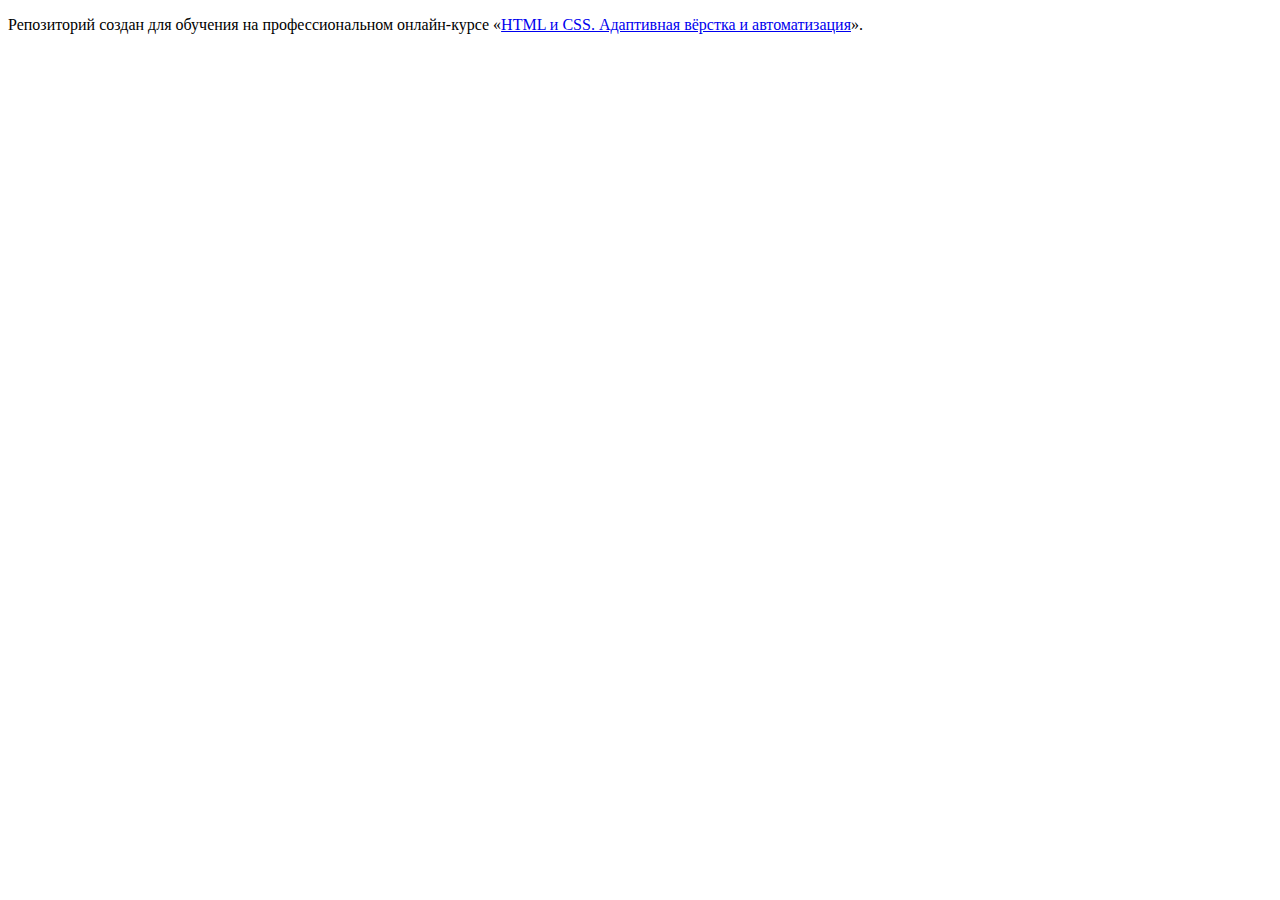
==== source/index.html @ e21573c9 ":hatching_chick:" ====
<!DOCTYPE html>
<html lang="ru">
  <head>
    <meta charset="utf-8">
    <title>HTML Academy: Седона</title>
  </head>
  <body>

    <p>Репозиторий создан для обучения на профессиональном онлайн‑курсе «<a href="https://htmlacademy.ru/intensive/adaptive">HTML и CSS. Адаптивная вёрстка и автоматизация</a>».</p>

  </body>
</html>
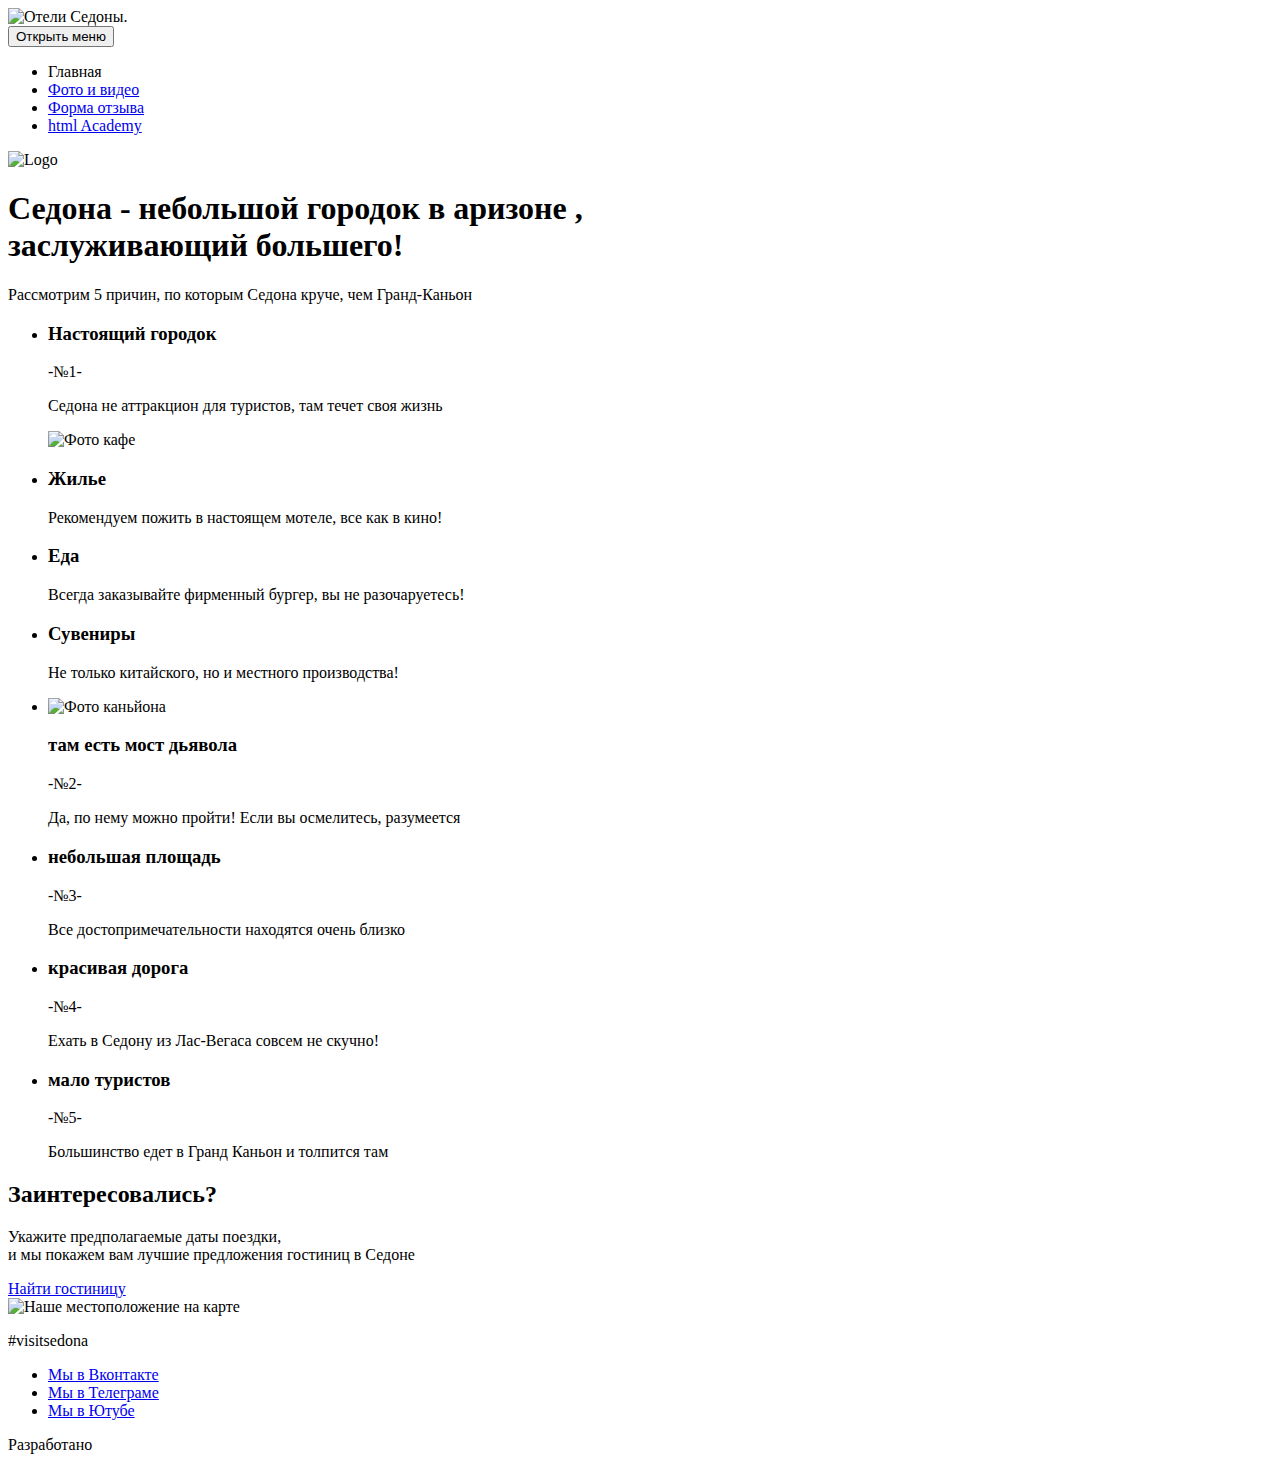
==== commit 161d8dae: "Правки внесены 2" ====
--- a/source/index.html
+++ b/source/index.html
@@ -1,12 +1,122 @@
 <!DOCTYPE html>
-<html lang="ru">
+<html class="page" lang="ru">
   <head>
     <meta charset="utf-8">
     <title>HTML Academy: Седона</title>
   </head>
-  <body>
-
-    <p>Репозиторий создан для обучения на профессиональном онлайн‑курсе «<a href="https://htmlacademy.ru/intensive/adaptive">HTML и CSS. Адаптивная вёрстка и автоматизация</a>».</p>
-
+  <body class="page__body">
+    <header class="main-header">
+      <a class="main-header__logo">
+        <img class="main-header__img" src="../source/img/logo.svg" width="185" height="96" alt="Отели Седоны.">
+      </a>
+      <nav class="main-nav">
+        <button class="main-nav__toggle" type="button">
+          <span class="visually-hidden">Открыть меню</span>
+        </button>
+        <div class="main-nav__wrapper">
+          <ul class="main-nav__list site-list">
+            <li class="site-list__item">
+              <a class="site-list__link">Главная</a>
+            </li>
+            <li class="site-list__item">
+              <a class="site-list__link" href="foto.html">Фото и видео</a>
+            </li>
+            <li class="site-list__item">
+              <a class="site-list__link" href="form.html">Форма отзыва</a>
+            </li>
+            <li class="site-list__item">
+              <a class="site-list__link" href="#">html Academy</a>
+            </li>
+          </ul>
+        </div>
+      </nav>
+    </header>
+    <main class="main-container">
+      <div class="page-container">
+        <section class="promo">
+          <img class="promo__img" src="img/welcome.png" alt="Logo">
+        <div class="promo__wripper">
+          <h1 class="promo__title">Седона - небольшой городок в аризоне , <br> заслуживающий большего! </h1>
+          <p class="promo__text"> Рассмотрим 5 причин, по которым Седона круче, чем Гранд-Каньон</p>
+        </div>
+        </section>
+      <section class="advantages">
+      <div class="advantages__wrapper">
+      <ul class="advantages__list">
+        <li class="advantages__item">
+          <h3 class="advantages__title">Настоящий городок</h3>
+          <p class="advantages__ordinal-number">-№1-</p>
+          <p class="advantages__text">Седона не аттракцион для туристов, там течет своя жизнь</p>
+          <img class="advantages__item__img" src="img/photo-1.jpg" alt="Фото кафе">
+        </li>
+        <li class="advantages__item advantages__item--home ">
+            <h3 class="advantages__title">Жилье</h3>
+            <p class="advantages__text">Рекомендуем пожить в настоящем мотеле, все как в кино!</p>
+        </li>
+        <li class="advantages__item advantages__item--eat">
+          <h3 class="advantages__title">Еда</h3>
+          <p class="advantages__text">Всегда заказывайте фирменный бургер, вы не разочаруетесь!</p>
+        </li>
+        <li class="advantages__item advantages__item--souvenir">
+          <h3 class="advantages__title">Сувениры</h3>
+          <p class="advantages__text">Не только китайского, но и местного производства!</p>
+        </li>
+        <li class="advantages__item">
+          <img class="advantages__item__img" src="img/photo-2.jpg" alt="Фото каньйона">
+          <h3 class="advantages__title">там есть мост дьявола</h3>
+          <p class="advantages__ordinal-number">-№2-</p>
+          <p class="advantages__text">Да, по нему можно пройти! Если вы осмелитесь, разумеется</p>
+        </li>
+        <li class="advantages__item">
+          <h3 class="advantages__title">небольшая площадь</h3>
+          <p class="advantages__ordinal-number">-№3-</p>
+          <p class="advantages__text">Все достопримечательности находятся очень близко</p>
+        </li>
+        <li class="advantages__item">
+          <h3 class="advantages__title">красивая дорога</h3>
+          <p class="advantages__ordinal-number">-№4-</p>
+          <p class="advantages__text">Ехать в Седону из Лас-Вегаса совсем не скучно!</p>
+        </li>
+        <li class="advantages__item">
+          <h3 class="advantages__title">мало туристов</h3>
+          <p class="advantages__ordinal-number">-№5-</p>
+          <p class="advantages__text">Большинство едет в Гранд Каньон и толпится там</p>
+        </li>
+      </ul>
+      </div>
+      </section>
+      <section class="search">
+        <h2 class="search__title">Заинтересовались?</h2>
+        <p class="search__text">Укажите предполагаемые даты поездки, <br> и мы покажем вам лучшие предложения гостиниц в Седоне </p>
+        <a class="search__link-hotel" href="#">
+          Найти гостиницу
+        </a>
+      </section>
+      <section class="map">
+        <img class="map__img" src="../source/img/map-mobile.jpg" alt="Наше местоположение на карте">
+      </section>
+      </div>
+    </main>
+    <footer class="main-footer">
+      <div class="main-footer__wrapper">
+        <div class="main-footer__hashtag">
+          <p class="main-footer__hashtag-hotels">#visitsedona</p>
+        </div>
+        <ul class="main-footer__list social">
+          <li class="social__item">
+            <a class="social__link social__link--vkontakte" href="https://vk.com/htmlacademy">Мы в Вконтакте</a>
+          </li>
+          <li class="social__item">
+              <a class="social__link social__link--telegram" href="https://t.me/htmlacademy">Мы в Телеграме</a>
+          </li>
+          <li class="social__item">
+            <a class="social__link social__link--youtube" href="https://www.youtube.com/user/htmlacademyru">Мы в Ютубе</a>
+          </li>
+        </ul>
+        <div class="main-footer__copyright">
+          <p class="main-footer__copyright-link">Разработано</p>
+        </div>
+      </div>
+    </footer>
   </body>
 </html>
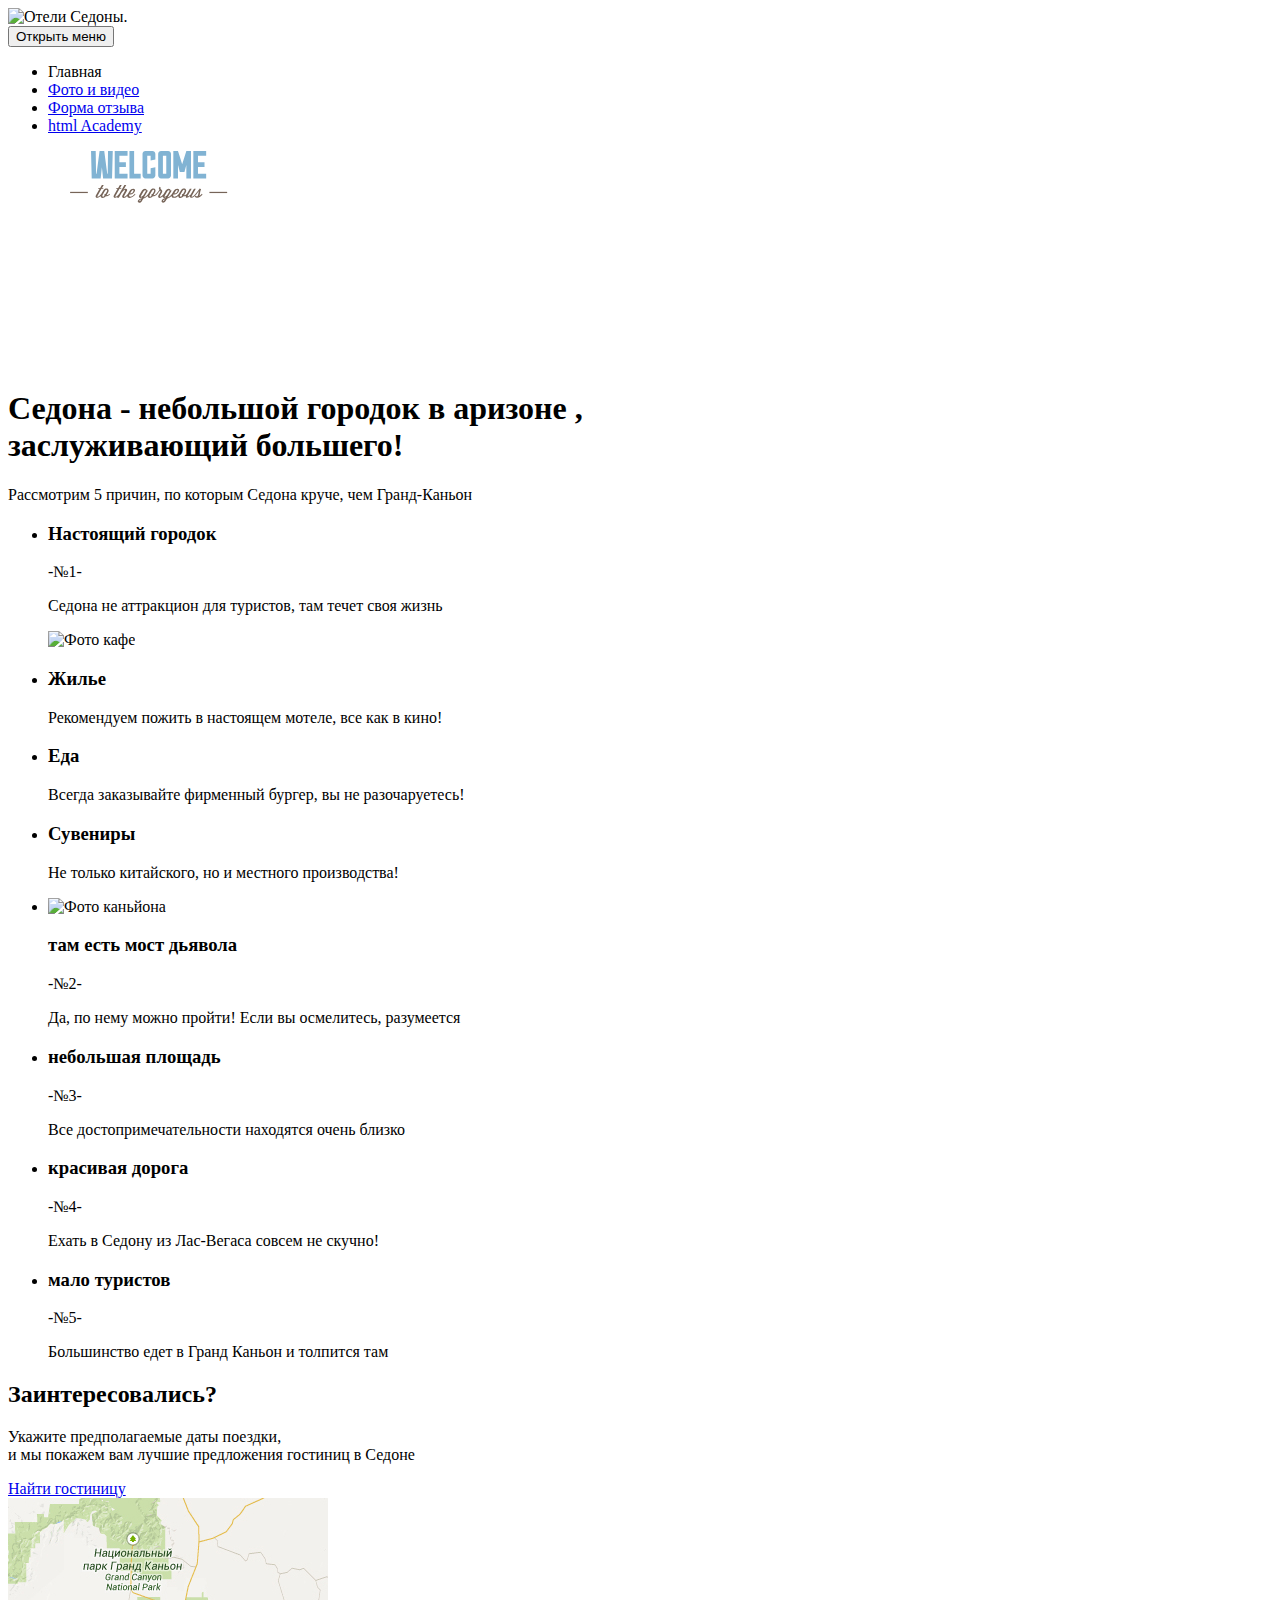
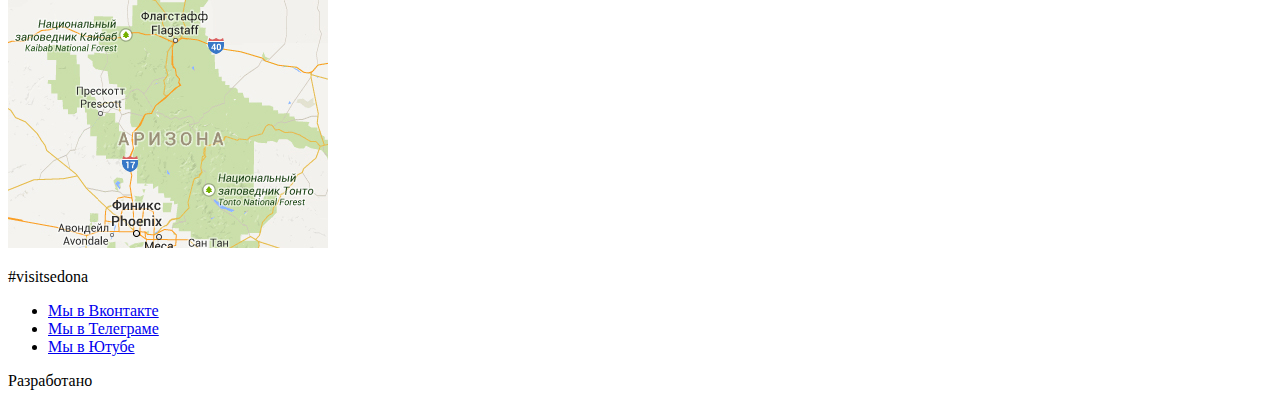
==== commit 3dc9a978: "Стилизация" ====
--- a/source/index.html
+++ b/source/index.html
@@ -1,122 +1,129 @@
 <!DOCTYPE html>
 <html class="page" lang="ru">
-  <head>
-    <meta charset="utf-8">
-    <title>HTML Academy: Седона</title>
-  </head>
-  <body class="page__body">
-    <header class="main-header">
-      <a class="main-header__logo">
-        <img class="main-header__img" src="../source/img/logo.svg" width="185" height="96" alt="Отели Седоны.">
-      </a>
-      <nav class="main-nav">
-        <button class="main-nav__toggle" type="button">
-          <span class="visually-hidden">Открыть меню</span>
-        </button>
-        <div class="main-nav__wrapper">
-          <ul class="main-nav__list site-list">
-            <li class="site-list__item">
-              <a class="site-list__link">Главная</a>
+
+<head>
+  <meta charset="utf-8">
+  <link href="./css/style.css" rel="stylesheet">
+  <title>HTML Academy: Седона</title>
+</head>
+
+<body class="page__body">
+  <header class="main-header">
+    <a class="main-header__logo">
+      <img class="main-header__img" src="./img/logo.svg" width="185" height="96" alt="Отели Седоны.">
+    </a>
+    <nav class="main-nav">
+      <button class="main-nav__toggle" type="button">
+        <span class="visually-hidden">Открыть меню</span>
+      </button>
+      <div class="main-nav__wrapper">
+        <ul class="main-nav__list site-list">
+          <li class="site-list__item">
+            <a class="site-list__link">Главная</a>
+          </li>
+          <li class="site-list__item">
+            <a class="site-list__link" href="catalog.html">Фото и видео</a>
+          </li>
+          <li class="site-list__item">
+            <a class="site-list__link" href="form.html">Форма отзыва</a>
+          </li>
+          <li class="site-list__item">
+            <a class="site-list__link" href="#">html Academy</a>
+          </li>
+        </ul>
+      </div>
+    </nav>
+  </header>
+  <main class="main-container">
+    <div class="page-container">
+      <section class="promo">
+        <div class="promo__img-box">
+          <img class="promo__img" src="./img/text-index-mobile.svg" alt="Лого текст.">
+        </div>
+        <div class="promo__wrapper">
+          <h1 class="promo__title">Седона - небольшой городок в аризоне , <br> заслуживающий большего! </h1>
+          <p class="promo__text"> Рассмотрим 5 причин, по которым Седона круче, чем Гранд-Каньон</p>
+        </div>
+      </section>
+      <section class="advantages">
+        <div class="advantages__wrapper">
+          <ul class="advantages__list">
+            <li class="advantages__item advantages__item--color-blue">
+              <h3 class="advantages__title-text">Настоящий городок</h3>
+              <p class="advantages__ordinal-number">-№1-</p>
+              <p class="advantages__text-item">Седона не  аттракцион для туристов, там течет своя жизнь</p>
+              <img class="advantages__item-img" src="./img/photo-city@1x 1.jpg" alt="Фото кафе">
             </li>
-            <li class="site-list__item">
-              <a class="site-list__link" href="foto.html">Фото и видео</a>
+            <li class="advantages__item">
+              <h3 class="advantages__title">Жилье</h3>
+              <p class="advantages__text">Рекомендуем пожить в настоящем мотеле, все как в кино!</p>
             </li>
-            <li class="site-list__item">
-              <a class="site-list__link" href="form.html">Форма отзыва</a>
+            <li class="advantages__item">
+              <h3 class="advantages__title">Еда</h3>
+              <p class="advantages__text">Всегда заказывайте фирменный бургер, вы не разочаруетесь!</p>
             </li>
-            <li class="site-list__item">
-              <a class="site-list__link" href="#">html Academy</a>
+            <li class="advantages__item">
+              <h3 class="advantages__title">Сувениры</h3>
+              <p class="advantages__text">Не только китайского, но и местного производства!</p>
+            </li>
+            <li class="advantages__item advantages__item--color-blue">
+              <img class="advantages__item-img" src="./img/photo-city@1x 1.jpg" alt="Фото каньйона">
+              <h3 class="advantages__title-text">там есть мост дьявола</h3>
+              <p class="advantages__ordinal-number">-№2-</p>
+              <p class="advantages__text-item">Да, по нему можно пройти! Если вы осмелитесь, разумеется</p>
+            </li>
+            <li class="advantages__item">
+              <h3 class="advantages__title-subtitle">небольшая площадь</h3>
+              <p class="advantages__ordinal-number-item">-№3-</p>
+              <p class="advantages__text-subtitle">Все достопримечательности находятся очень близко</p>
+            </li>
+            <li class="advantages__item">
+              <h3 class="advantages__title-subtitle">красивая дорога</h3>
+              <p class="advantages__ordinal-number-item">-№4-</p>
+              <p class="advantages__text">Ехать в Седону из Лас-Вегаса совсем не скучно!</p>
+            </li>
+            <li class="advantages__item">
+              <h3 class="advantages__title-subtitle">мало туристов</h3>
+              <p class="advantages__ordinal-number-item">-№5-</p>
+              <p class="advantages__text-subtitle">Большинство едет в Гранд Каньон и толпится там</p>
             </li>
           </ul>
         </div>
-      </nav>
-    </header>
-    <main class="main-container">
-      <div class="page-container">
-        <section class="promo">
-          <img class="promo__img" src="img/welcome.png" alt="Logo">
-        <div class="promo__wripper">
-          <h1 class="promo__title">Седона - небольшой городок в аризоне , <br> заслуживающий большего! </h1>
-          <p class="promo__text"> Рассмотрим 5 причин, по которым Седона круче, чем Гранд-Каньон</p>
-        </div>
-        </section>
-      <section class="advantages">
-      <div class="advantages__wrapper">
-      <ul class="advantages__list">
-        <li class="advantages__item">
-          <h3 class="advantages__title">Настоящий городок</h3>
-          <p class="advantages__ordinal-number">-№1-</p>
-          <p class="advantages__text">Седона не аттракцион для туристов, там течет своя жизнь</p>
-          <img class="advantages__item__img" src="img/photo-1.jpg" alt="Фото кафе">
-        </li>
-        <li class="advantages__item advantages__item--home ">
-            <h3 class="advantages__title">Жилье</h3>
-            <p class="advantages__text">Рекомендуем пожить в настоящем мотеле, все как в кино!</p>
-        </li>
-        <li class="advantages__item advantages__item--eat">
-          <h3 class="advantages__title">Еда</h3>
-          <p class="advantages__text">Всегда заказывайте фирменный бургер, вы не разочаруетесь!</p>
-        </li>
-        <li class="advantages__item advantages__item--souvenir">
-          <h3 class="advantages__title">Сувениры</h3>
-          <p class="advantages__text">Не только китайского, но и местного производства!</p>
-        </li>
-        <li class="advantages__item">
-          <img class="advantages__item__img" src="img/photo-2.jpg" alt="Фото каньйона">
-          <h3 class="advantages__title">там есть мост дьявола</h3>
-          <p class="advantages__ordinal-number">-№2-</p>
-          <p class="advantages__text">Да, по нему можно пройти! Если вы осмелитесь, разумеется</p>
-        </li>
-        <li class="advantages__item">
-          <h3 class="advantages__title">небольшая площадь</h3>
-          <p class="advantages__ordinal-number">-№3-</p>
-          <p class="advantages__text">Все достопримечательности находятся очень близко</p>
-        </li>
-        <li class="advantages__item">
-          <h3 class="advantages__title">красивая дорога</h3>
-          <p class="advantages__ordinal-number">-№4-</p>
-          <p class="advantages__text">Ехать в Седону из Лас-Вегаса совсем не скучно!</p>
-        </li>
-        <li class="advantages__item">
-          <h3 class="advantages__title">мало туристов</h3>
-          <p class="advantages__ordinal-number">-№5-</p>
-          <p class="advantages__text">Большинство едет в Гранд Каньон и толпится там</p>
-        </li>
-      </ul>
-      </div>
       </section>
       <section class="search">
         <h2 class="search__title">Заинтересовались?</h2>
-        <p class="search__text">Укажите предполагаемые даты поездки, <br> и мы покажем вам лучшие предложения гостиниц в Седоне </p>
+        <p class="search__text">Укажите предполагаемые даты поездки, <br> и мы покажем вам лучшие предложения гостиниц в
+          Седоне </p>
         <a class="search__link-hotel" href="#">
           Найти гостиницу
         </a>
       </section>
       <section class="map">
-        <img class="map__img" src="../source/img/map-mobile.jpg" alt="Наше местоположение на карте">
+        <img class="map__img" src="./img/map-mobile.jpg" alt="Наше местоположение на карте">
       </section>
+    </div>
+  </main>
+  <footer class="main-footer">
+    <div class="main-footer__wrapper">
+      <div class="main-footer__hashtag">
+        <p class="main-footer__hashtag-hotels">#visitsedona</p>
       </div>
-    </main>
-    <footer class="main-footer">
-      <div class="main-footer__wrapper">
-        <div class="main-footer__hashtag">
-          <p class="main-footer__hashtag-hotels">#visitsedona</p>
-        </div>
-        <ul class="main-footer__list social">
-          <li class="social__item">
-            <a class="social__link social__link--vkontakte" href="https://vk.com/htmlacademy">Мы в Вконтакте</a>
-          </li>
-          <li class="social__item">
-              <a class="social__link social__link--telegram" href="https://t.me/htmlacademy">Мы в Телеграме</a>
-          </li>
-          <li class="social__item">
-            <a class="social__link social__link--youtube" href="https://www.youtube.com/user/htmlacademyru">Мы в Ютубе</a>
-          </li>
-        </ul>
-        <div class="main-footer__copyright">
-          <p class="main-footer__copyright-link">Разработано</p>
-        </div>
+      <ul class="main-footer__list social">
+        <li class="social__item">
+          <a class="social__link social__link--vkontakte" href="https://vk.com/htmlacademy">Мы в Вконтакте</a>
+        </li>
+        <li class="social__item">
+          <a class="social__link social__link--telegram" href="https://t.me/htmlacademy">Мы в Телеграме</a>
+        </li>
+        <li class="social__item">
+          <a class="social__link social__link--youtube" href="https://www.youtube.com/user/htmlacademyru">Мы в Ютубе</a>
+        </li>
+      </ul>
+      <div class="main-footer__copyright">
+        <p class="main-footer__copyright-link">Разработано</p>
       </div>
-    </footer>
-  </body>
+    </div>
+  </footer>
+</body>
+
 </html>
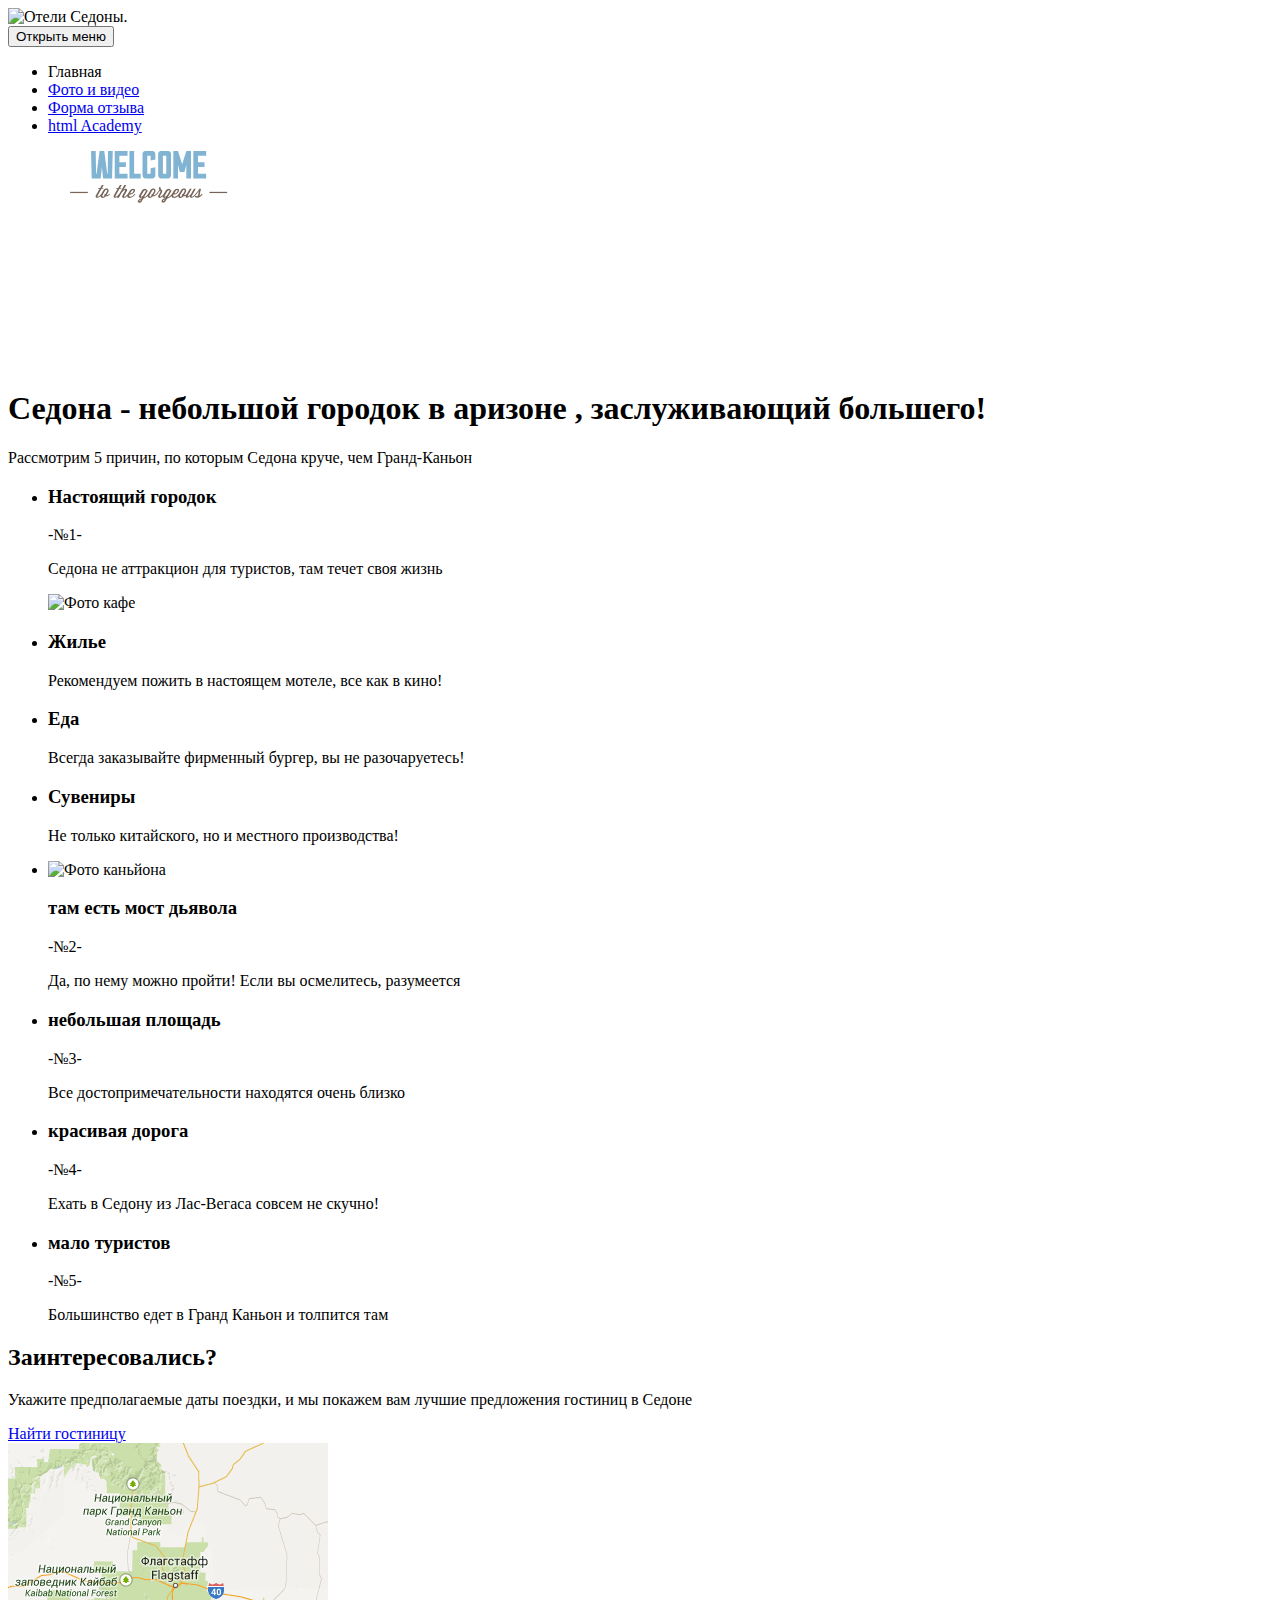
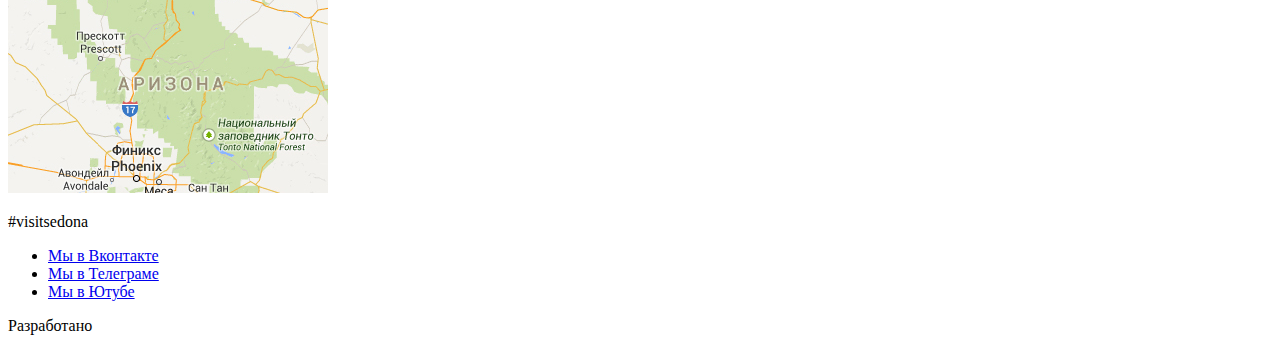
==== commit 3232b267: "Merge pull request #4 from AnastasiiaSeed/module3-task1" ====
--- a/source/index.html
+++ b/source/index.html
@@ -3,6 +3,7 @@
 
 <head>
   <meta charset="utf-8">
+  <meta name="viewport" content="width=device-width, initial-scale=1.0">
   <link href="./css/style.css" rel="stylesheet">
   <title>HTML Academy: Седона</title>
 </head>
@@ -41,7 +42,7 @@
           <img class="promo__img" src="./img/text-index-mobile.svg" alt="Лого текст.">
         </div>
         <div class="promo__wrapper">
-          <h1 class="promo__title">Седона - небольшой городок в аризоне , <br> заслуживающий большего! </h1>
+          <h1 class="promo__title">Седона - небольшой городок в аризоне , заслуживающий большего! </h1>
           <p class="promo__text"> Рассмотрим 5 причин, по которым Седона круче, чем Гранд-Каньон</p>
         </div>
       </section>
@@ -54,15 +55,15 @@
               <p class="advantages__text-item">Седона не  аттракцион для туристов, там течет своя жизнь</p>
               <img class="advantages__item-img" src="./img/photo-city@1x 1.jpg" alt="Фото кафе">
             </li>
-            <li class="advantages__item">
+            <li class="advantages__item advantages__item--block">
               <h3 class="advantages__title">Жилье</h3>
               <p class="advantages__text">Рекомендуем пожить в настоящем мотеле, все как в кино!</p>
             </li>
-            <li class="advantages__item">
+            <li class="advantages__item advantages__item--block">
               <h3 class="advantages__title">Еда</h3>
               <p class="advantages__text">Всегда заказывайте фирменный бургер, вы не разочаруетесь!</p>
             </li>
-            <li class="advantages__item">
+            <li class="advantages__item advantages__item--block">
               <h3 class="advantages__title">Сувениры</h3>
               <p class="advantages__text">Не только китайского, но и местного производства!</p>
             </li>
@@ -72,17 +73,17 @@
               <p class="advantages__ordinal-number">-№2-</p>
               <p class="advantages__text-item">Да, по нему можно пройти! Если вы осмелитесь, разумеется</p>
             </li>
-            <li class="advantages__item">
+            <li class="advantages__item advantages__item--color-silver">
               <h3 class="advantages__title-subtitle">небольшая площадь</h3>
               <p class="advantages__ordinal-number-item">-№3-</p>
               <p class="advantages__text-subtitle">Все достопримечательности находятся очень близко</p>
             </li>
-            <li class="advantages__item">
+            <li class="advantages__item advantages__item--color-silver">
               <h3 class="advantages__title-subtitle">красивая дорога</h3>
               <p class="advantages__ordinal-number-item">-№4-</p>
-              <p class="advantages__text">Ехать в Седону из Лас-Вегаса совсем не скучно!</p>
+              <p class="advantages__text-subtitle">Ехать в Седону из Лас-Вегаса совсем не скучно!</p>
             </li>
-            <li class="advantages__item">
+            <li class="advantages__item advantages__item--color-silver">
               <h3 class="advantages__title-subtitle">мало туристов</h3>
               <p class="advantages__ordinal-number-item">-№5-</p>
               <p class="advantages__text-subtitle">Большинство едет в Гранд Каньон и толпится там</p>
@@ -92,7 +93,7 @@
       </section>
       <section class="search">
         <h2 class="search__title">Заинтересовались?</h2>
-        <p class="search__text">Укажите предполагаемые даты поездки, <br> и мы покажем вам лучшие предложения гостиниц в
+        <p class="search__text">Укажите предполагаемые даты поездки, и мы покажем вам лучшие предложения гостиниц в
           Седоне </p>
         <a class="search__link-hotel" href="#">
           Найти гостиницу
